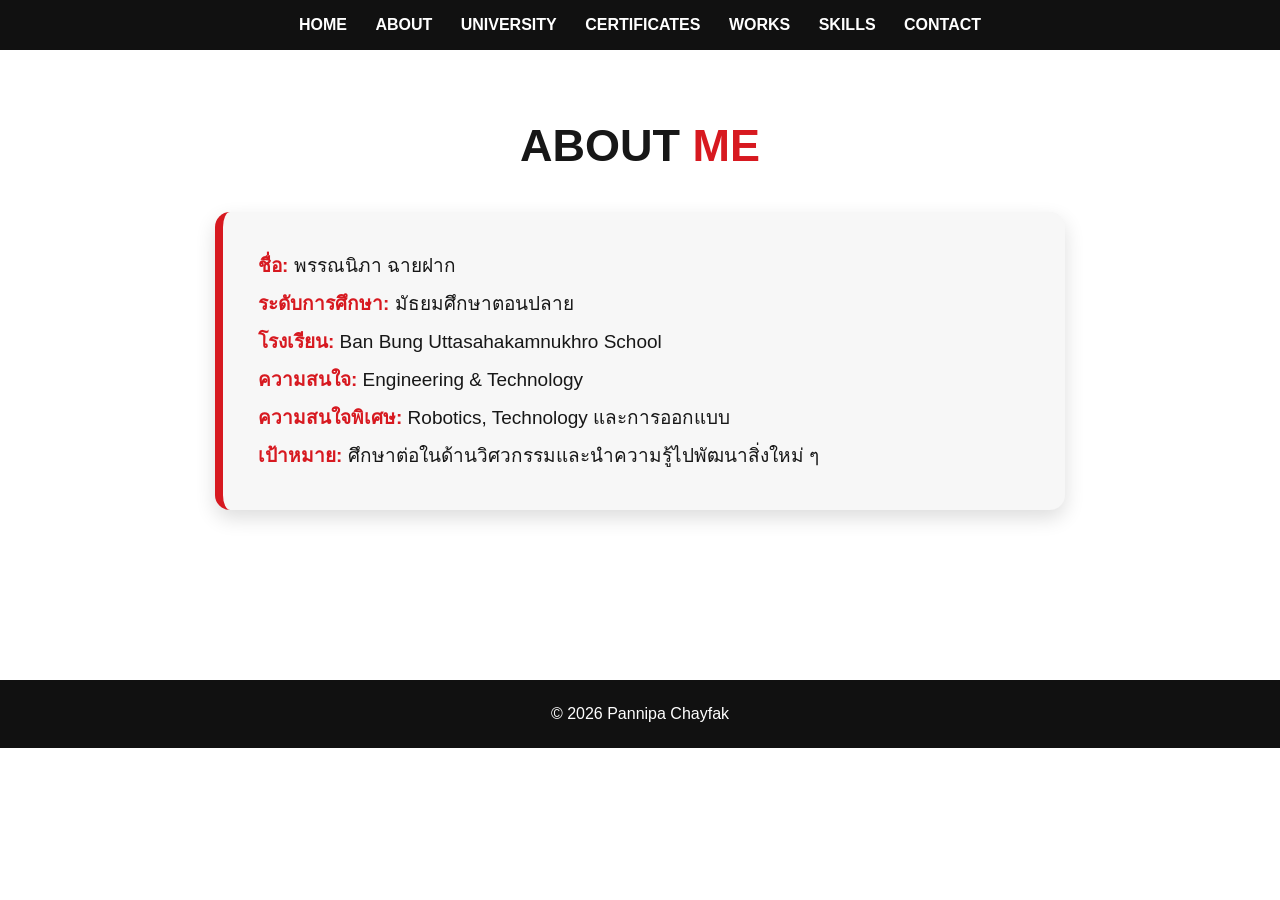
==== about.html @ af29dc14 "Create about.html" ====
<!DOCTYPE html>
<html lang="th">
<head>
<meta charset="UTF-8">
<meta name="viewport" content="width=device-width, initial-scale=1.0">
<title>About Me</title>

<style>
*{box-sizing:border-box;margin:0;padding:0}
body{
    font-family:Arial,sans-serif;
    background:#fff;
    color:#171717;
}
nav{
    background:#111;
    padding:16px;
    text-align:center;
}
nav a{
    color:white;
    text-decoration:none;
    margin:0 12px;
    font-weight:bold;
}
nav a:hover{color:#e63946}

.container{
    max-width:900px;
    margin:auto;
    padding:70px 25px;
}
h1{
    text-align:center;
    font-size:45px;
    margin-bottom:40px;
}
h1 span{color:#d71920}

.card{
    background:#f7f7f7;
    padding:35px;
    border-left:8px solid #d71920;
    border-radius:15px;
    box-shadow:0 8px 20px #ddd;
}
.card p{
    font-size:19px;
    line-height:2;
}
.card b{color:#d71920}

footer{
    margin-top:100px;
    background:#111;
    color:white;
    text-align:center;
    padding:25px;
}
</style>
</head>

<body>

<nav>
<a href="index.html">HOME</a>
<a href="about.html">ABOUT</a>
<a href="university.html">UNIVERSITY</a>
<a href="certificates.html">CERTIFICATES</a>
<a href="works.html">WORKS</a>
<a href="skills.html">SKILLS</a>
<a href="contact.html">CONTACT</a>
</nav>

<div class="container">

<h1>ABOUT <span>ME</span></h1>

<div class="card">
<p><b>ชื่อ:</b> พรรณนิภา ฉายฝาก</p>
<p><b>ระดับการศึกษา:</b> มัธยมศึกษาตอนปลาย</p>
<p><b>โรงเรียน:</b> Ban Bung Uttasahakamnukhro School</p>
<p><b>ความสนใจ:</b> Engineering & Technology</p>
<p><b>ความสนใจพิเศษ:</b> Robotics, Technology และการออกแบบ</p>
<p><b>เป้าหมาย:</b> ศึกษาต่อในด้านวิศวกรรมและนำความรู้ไปพัฒนาสิ่งใหม่ ๆ</p>
</div>

</div>

<footer>© 2026 Pannipa Chayfak</footer>

</body>
</html>
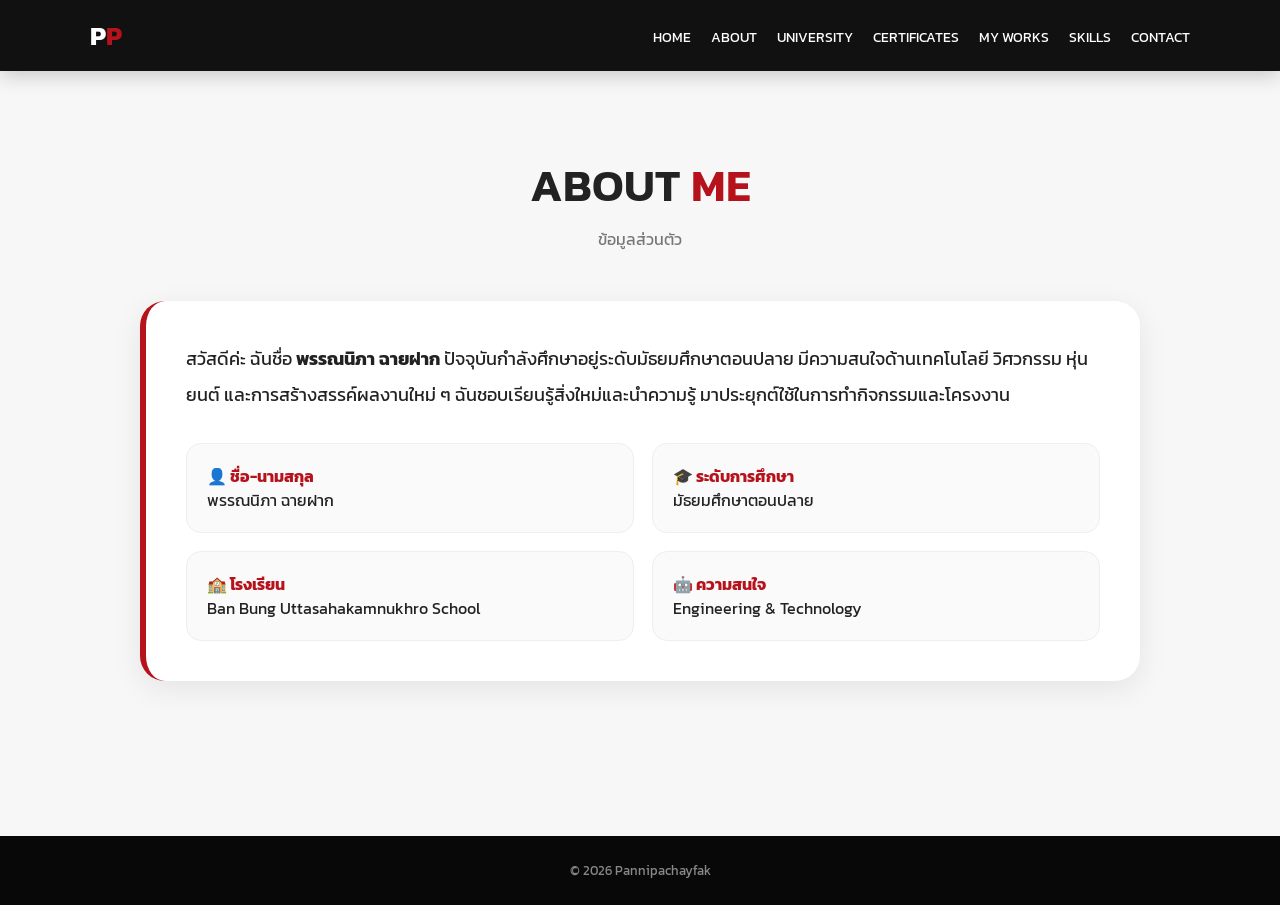
==== commit 44fc1c1e: "Update about.html" ====
--- a/about.html
+++ b/about.html
@@ -3,91 +3,80 @@
 <head>
 <meta charset="UTF-8">
 <meta name="viewport" content="width=device-width, initial-scale=1.0">
-<title>About Me</title>
-
-<style>
-*{box-sizing:border-box;margin:0;padding:0}
-body{
-    font-family:Arial,sans-serif;
-    background:#fff;
-    color:#171717;
-}
-nav{
-    background:#111;
-    padding:16px;
-    text-align:center;
-}
-nav a{
-    color:white;
-    text-decoration:none;
-    margin:0 12px;
-    font-weight:bold;
-}
-nav a:hover{color:#e63946}
-
-.container{
-    max-width:900px;
-    margin:auto;
-    padding:70px 25px;
-}
-h1{
-    text-align:center;
-    font-size:45px;
-    margin-bottom:40px;
-}
-h1 span{color:#d71920}
-
-.card{
-    background:#f7f7f7;
-    padding:35px;
-    border-left:8px solid #d71920;
-    border-radius:15px;
-    box-shadow:0 8px 20px #ddd;
-}
-.card p{
-    font-size:19px;
-    line-height:2;
-}
-.card b{color:#d71920}
-
-footer{
-    margin-top:100px;
-    background:#111;
-    color:white;
-    text-align:center;
-    padding:25px;
-}
-</style>
+<title>About Me | พรรณนิภา ฉายฝาก</title>
+<link rel="stylesheet" href="style.css">
 </head>
 
 <body>
 
 <nav>
-<a href="index.html">HOME</a>
-<a href="about.html">ABOUT</a>
-<a href="university.html">UNIVERSITY</a>
-<a href="certificates.html">CERTIFICATES</a>
-<a href="works.html">WORKS</a>
-<a href="skills.html">SKILLS</a>
-<a href="contact.html">CONTACT</a>
+<div class="logo">P<span>P</span></div>
+
+<ul>
+<li><a href="index.html">HOME</a></li>
+<li><a href="about.html">ABOUT</a></li>
+<li><a href="university.html">UNIVERSITY</a></li>
+<li><a href="certificates.html">CERTIFICATES</a></li>
+<li><a href="works.html">MY WORKS</a></li>
+<li><a href="skills.html">SKILLS</a></li>
+<li><a href="contact.html">CONTACT</a></li>
+</ul>
 </nav>
 
-<div class="container">
+<section class="page">
 
+<div class="title">
 <h1>ABOUT <span>ME</span></h1>
+<p>ข้อมูลส่วนตัว</p>
+</div>
 
-<div class="card">
-<p><b>ชื่อ:</b> พรรณนิภา ฉายฝาก</p>
-<p><b>ระดับการศึกษา:</b> มัธยมศึกษาตอนปลาย</p>
-<p><b>โรงเรียน:</b> Ban Bung Uttasahakamnukhro School</p>
-<p><b>ความสนใจ:</b> Engineering & Technology</p>
-<p><b>ความสนใจพิเศษ:</b> Robotics, Technology และการออกแบบ</p>
-<p><b>เป้าหมาย:</b> ศึกษาต่อในด้านวิศวกรรมและนำความรู้ไปพัฒนาสิ่งใหม่ ๆ</p>
+<div class="box">
+
+<p>
+สวัสดีค่ะ ฉันชื่อ
+<b>พรรณนิภา ฉายฝาก</b>
+ปัจจุบันกำลังศึกษาอยู่ระดับมัธยมศึกษาตอนปลาย
+มีความสนใจด้านเทคโนโลยี วิศวกรรม
+หุ่นยนต์ และการสร้างสรรค์ผลงานใหม่ ๆ
+ฉันชอบเรียนรู้สิ่งใหม่และนำความรู้
+มาประยุกต์ใช้ในการทำกิจกรรมและโครงงาน
+</p>
+
+<div class="info-grid">
+
+<div class="info">
+<b>👤 ชื่อ-นามสกุล</b>
+<br>
+พรรณนิภา ฉายฝาก
+</div>
+
+<div class="info">
+<b>🎓 ระดับการศึกษา</b>
+<br>
+มัธยมศึกษาตอนปลาย
+</div>
+
+<div class="info">
+<b>🏫 โรงเรียน</b>
+<br>
+Ban Bung Uttasahakamnukhro School
+</div>
+
+<div class="info">
+<b>🤖 ความสนใจ</b>
+<br>
+Engineering & Technology
 </div>
 
 </div>
 
-<footer>© 2026 Pannipa Chayfak</footer>
+</div>
+
+</section>
+
+<footer>
+© 2026 Pannipachayfak
+</footer>
 
 </body>
 </html>
--- a/style.css
+++ b/style.css
@@ -0,0 +1,439 @@
+@import url('https://fonts.googleapis.com/css2?family=Kanit:wght@300;400;500;600;700&display=swap');
+
+*{
+    margin:0;
+    padding:0;
+    box-sizing:border-box;
+}
+
+body{
+    font-family:'Kanit',sans-serif;
+    background:#f7f7f7;
+    color:#222;
+}
+
+:root{
+    --red:#b5121b;
+    --dark:#111;
+    --white:#fff;
+    --gray:#666;
+}
+
+nav{
+    background:#111;
+    padding:16px 7%;
+    display:flex;
+    justify-content:space-between;
+    align-items:center;
+    position:sticky;
+    top:0;
+    z-index:999;
+    box-shadow:0 4px 20px rgba(0,0,0,.2);
+}
+
+.logo{
+    color:white;
+    font-size:26px;
+    font-weight:700;
+}
+
+.logo span{
+    color:#b5121b;
+}
+
+nav ul{
+    list-style:none;
+    display:flex;
+    gap:20px;
+    flex-wrap:wrap;
+}
+
+nav a{
+    color:white;
+    text-decoration:none;
+    font-size:14px;
+    transition:.3s;
+}
+
+nav a:hover{
+    color:#e32632;
+}
+
+.hero{
+    min-height:90vh;
+    background:
+        radial-gradient(circle at 10% 20%,#b5121b 0 5px,transparent 6px),
+        linear-gradient(135deg,#111 0%,#191919 65%,#b5121b 65%);
+    color:white;
+    display:flex;
+    justify-content:center;
+    align-items:center;
+    padding:60px 8%;
+}
+
+.hero-content{
+    max-width:1100px;
+    width:100%;
+    display:flex;
+    align-items:center;
+    justify-content:space-between;
+    gap:60px;
+}
+
+.hero-text{
+    flex:1;
+}
+
+.tag{
+    display:inline-block;
+    border:1px solid #b5121b;
+    color:#ff6970;
+    padding:7px 17px;
+    border-radius:30px;
+    margin-bottom:20px;
+}
+
+.hero h1{
+    font-size:clamp(55px,8vw,90px);
+    line-height:.95;
+    letter-spacing:3px;
+}
+
+.hero h1 span,
+.title span{
+    color:#b5121b;
+}
+
+.hero h2{
+    font-size:30px;
+    margin:20px 0 10px;
+}
+
+.hero p{
+    color:#ddd;
+    font-size:17px;
+}
+
+.button{
+    display:inline-block;
+    margin-top:25px;
+    padding:12px 25px;
+    background:#b5121b;
+    color:white;
+    text-decoration:none;
+    border-radius:30px;
+}
+
+.hero-image{
+    width:320px;
+    height:390px;
+    background:white;
+    padding:9px;
+    border-radius:160px 160px 30px 30px;
+    box-shadow:0 15px 50px rgba(0,0,0,.4);
+}
+
+.hero-image img{
+    width:100%;
+    height:100%;
+    object-fit:cover;
+    border-radius:150px 150px 22px 22px;
+}
+
+.page{
+    padding:80px 7%;
+    min-height:85vh;
+}
+
+.title{
+    text-align:center;
+    margin-bottom:50px;
+}
+
+.title h1{
+    font-size:45px;
+    font-weight:600;
+}
+
+.title p{
+    color:#777;
+    margin-top:8px;
+}
+
+.box{
+    max-width:1000px;
+    margin:auto;
+    background:white;
+    padding:40px;
+    border-radius:25px;
+    border-left:6px solid var(--red);
+    box-shadow:0 8px 30px rgba(0,0,0,.08);
+}
+
+.box > p{
+    font-size:18px;
+    line-height:2;
+}
+
+.info-grid{
+    display:grid;
+    grid-template-columns:repeat(2,1fr);
+    gap:18px;
+    margin-top:30px;
+}
+
+.info{
+    padding:20px;
+    border-radius:15px;
+    background:#fafafa;
+    border:1px solid #eee;
+}
+
+.info b{
+    color:#b5121b;
+}
+
+.uni{
+    background:#111;
+    color:white;
+}
+
+.uni .title p{
+    color:#aaa;
+}
+
+.uni .box{
+    background:#1b1b1b;
+    color:white;
+    border-left:0;
+    border-top:5px solid #b5121b;
+}
+
+.uni h2{
+    color:#ff3c47;
+    margin-bottom:10px;
+}
+
+.uni h3{
+    color:#ddd;
+    font-weight:400;
+    margin-bottom:25px;
+}
+
+.uni p{
+    color:#ddd;
+    line-height:1.9;
+}
+
+.reason{
+    margin-top:25px;
+    padding:20px;
+    background:rgba(255,255,255,.04);
+    border-left:3px solid #b5121b;
+    border-radius:10px;
+}
+
+.reason b{
+    color:#ff3c47;
+}
+
+.cards{
+    max-width:1150px;
+    margin:auto;
+    display:grid;
+    grid-template-columns:repeat(2,1fr);
+    gap:30px;
+}
+
+.card{
+    background:white;
+    border-radius:22px;
+    overflow:hidden;
+    box-shadow:0 7px 25px rgba(0,0,0,.08);
+    transition:.3s;
+}
+
+.card:hover{
+    transform:translateY(-5px);
+    box-shadow:0 15px 35px rgba(181,18,27,.15);
+}
+
+.card > img{
+    width:100%;
+    height:320px;
+    object-fit:contain;
+    background:#eee;
+    display:block;
+}
+
+.card-content{
+    padding:25px;
+}
+
+.number{
+    display:inline-block;
+    background:#b5121b;
+    color:white;
+    padding:4px 12px;
+    border-radius:20px;
+    font-size:12px;
+    margin-bottom:10px;
+}
+
+.card h2,
+.card h3{
+    color:#b5121b;
+    margin-bottom:10px;
+}
+
+.card p{
+    color:#555;
+    line-height:1.8;
+}
+
+.work-box{
+    margin-top:22px;
+    padding-top:20px;
+    border-top:1px dashed #ccc;
+}
+
+.work-label{
+    color:#b5121b;
+    margin-bottom:10px;
+}
+
+.work-image{
+    width:100% !important;
+    height:250px !important;
+    object-fit:cover !important;
+    border-radius:15px;
+}
+
+.skill-list{
+    max-width:1000px;
+    margin:auto;
+    display:grid;
+    grid-template-columns:repeat(3,1fr);
+    gap:20px;
+}
+
+.skill{
+    background:white;
+    padding:30px 20px;
+    border-radius:20px;
+    text-align:center;
+    border:2px solid #eee;
+    transition:.3s;
+}
+
+.skill:hover{
+    border-color:#b5121b;
+    transform:translateY(-5px);
+}
+
+.skill-icon{
+    font-size:38px;
+    margin-bottom:12px;
+}
+
+.skill h3{
+    margin-bottom:8px;
+}
+
+.skill p{
+    color:#777;
+    font-size:14px;
+}
+
+.contact{
+    background:#111;
+    color:white;
+}
+
+.contact .title p{
+    color:#aaa;
+}
+
+.contact-list{
+    max-width:750px;
+    margin:auto;
+    display:grid;
+    gap:15px;
+}
+
+.contact-item{
+    background:#1c1c1c;
+    padding:20px;
+    border-radius:15px;
+    border-left:4px solid #b5121b;
+    font-size:17px;
+}
+
+.contact-item span{
+    color:#ff4b55;
+}
+
+footer{
+    background:#080808;
+    color:#888;
+    text-align:center;
+    padding:25px;
+    font-size:13px;
+}
+
+@media(max-width:750px){
+
+    nav{
+        flex-direction:column;
+        gap:12px;
+    }
+
+    nav ul{
+        justify-content:center;
+        gap:10px;
+    }
+
+    nav a{
+        font-size:11px;
+    }
+
+    .hero{
+        padding:60px 6%;
+    }
+
+    .hero-content{
+        flex-direction:column-reverse;
+        text-align:center;
+    }
+
+    .hero-image{
+        width:250px;
+        height:310px;
+    }
+
+    .hero h1{
+        font-size:55px;
+    }
+
+    .hero h2{
+        font-size:24px;
+    }
+
+    .cards,
+    .info-grid,
+    .skill-list{
+        grid-template-columns:1fr;
+    }
+
+    .page{
+        padding:60px 6%;
+    }
+
+    .box{
+        padding:25px;
+    }
+
+    .title h1{
+        font-size:34px;
+    }
+}
